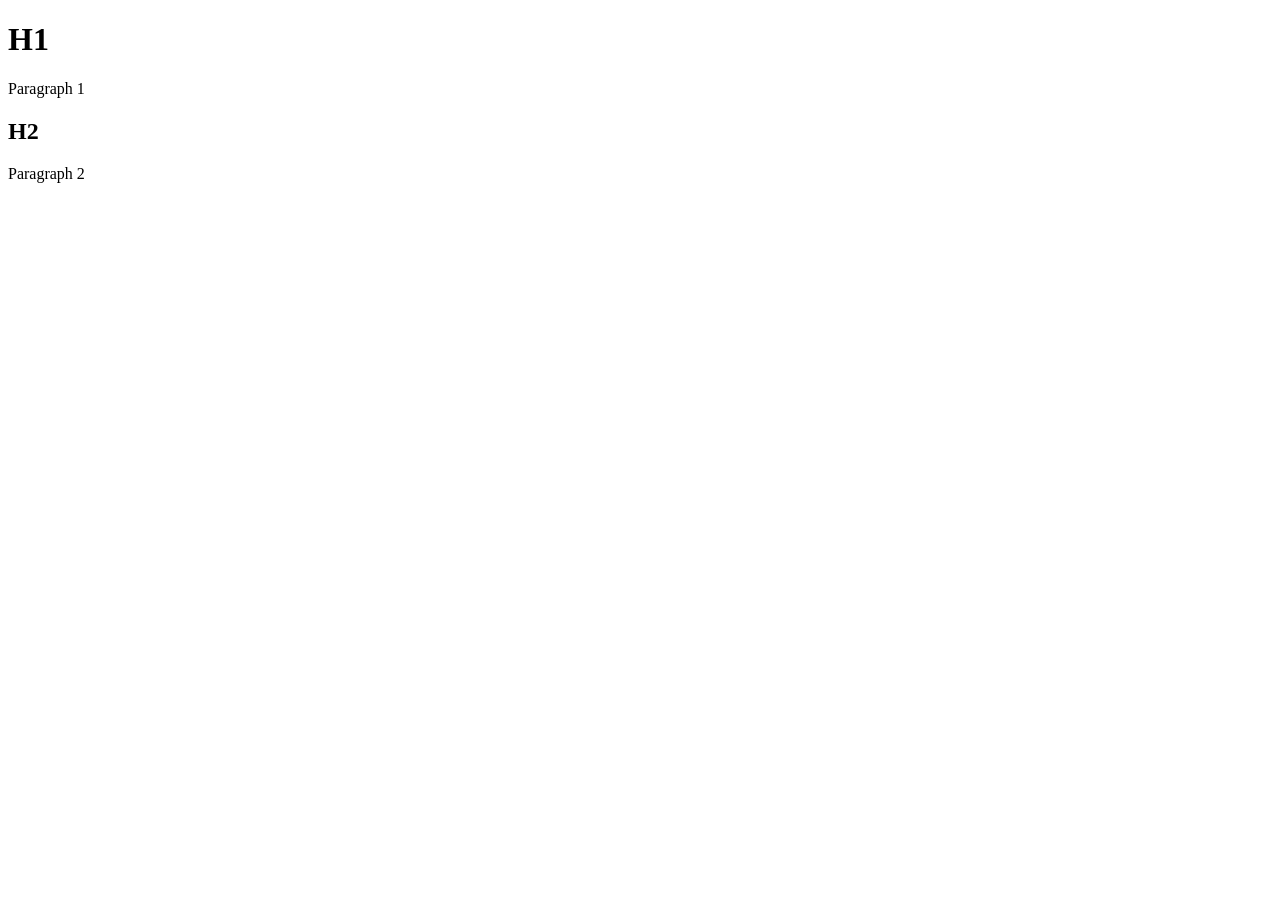
==== index.html @ 374e15d1 "b" ====
<!DOCTYPE html>
<html>
<head>
	<link rel="stylesheet" href="style.css">
	<meta charset="utf-8">
	<meta name="viewport" content="width=device-width, initial-scale=1">
	<title>WEBT-AS-1</title>
</head>
<body>
	<h1>H1</h1>
	<p>Paragraph 1</p>
	<h2>H2</h2>
	<p>Paragraph 2</p>
</body>
</html>
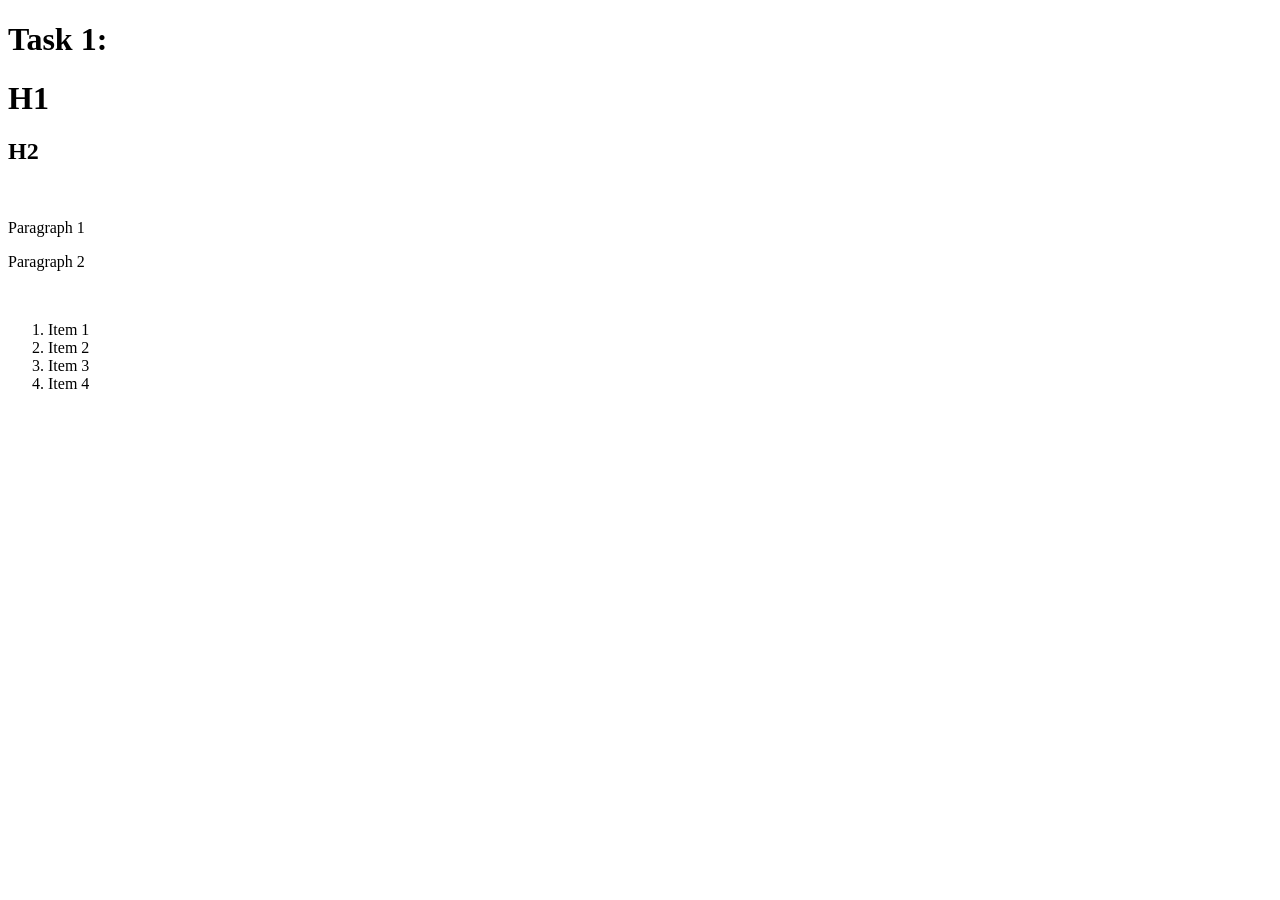
==== commit cabdc86d: "c" ====
--- a/index.html
+++ b/index.html
@@ -7,9 +7,26 @@
 	<title>WEBT-AS-1</title>
 </head>
 <body>
+	<h1>Task 1:</h1>
+
 	<h1>H1</h1>
+	<h2>H2</h2>
+
+	<br>
+
 	<p>Paragraph 1</p>
-	<h2>H2</h2>
 	<p>Paragraph 2</p>
+
+	<br>
+
+	<ol>
+		<li>Item 1</li>
+		<li>Item 2</li>
+		<li>Item 3</li>
+		<li>Item 4</li>
+	<ol>
+
+	
+
 </body>
 </html>
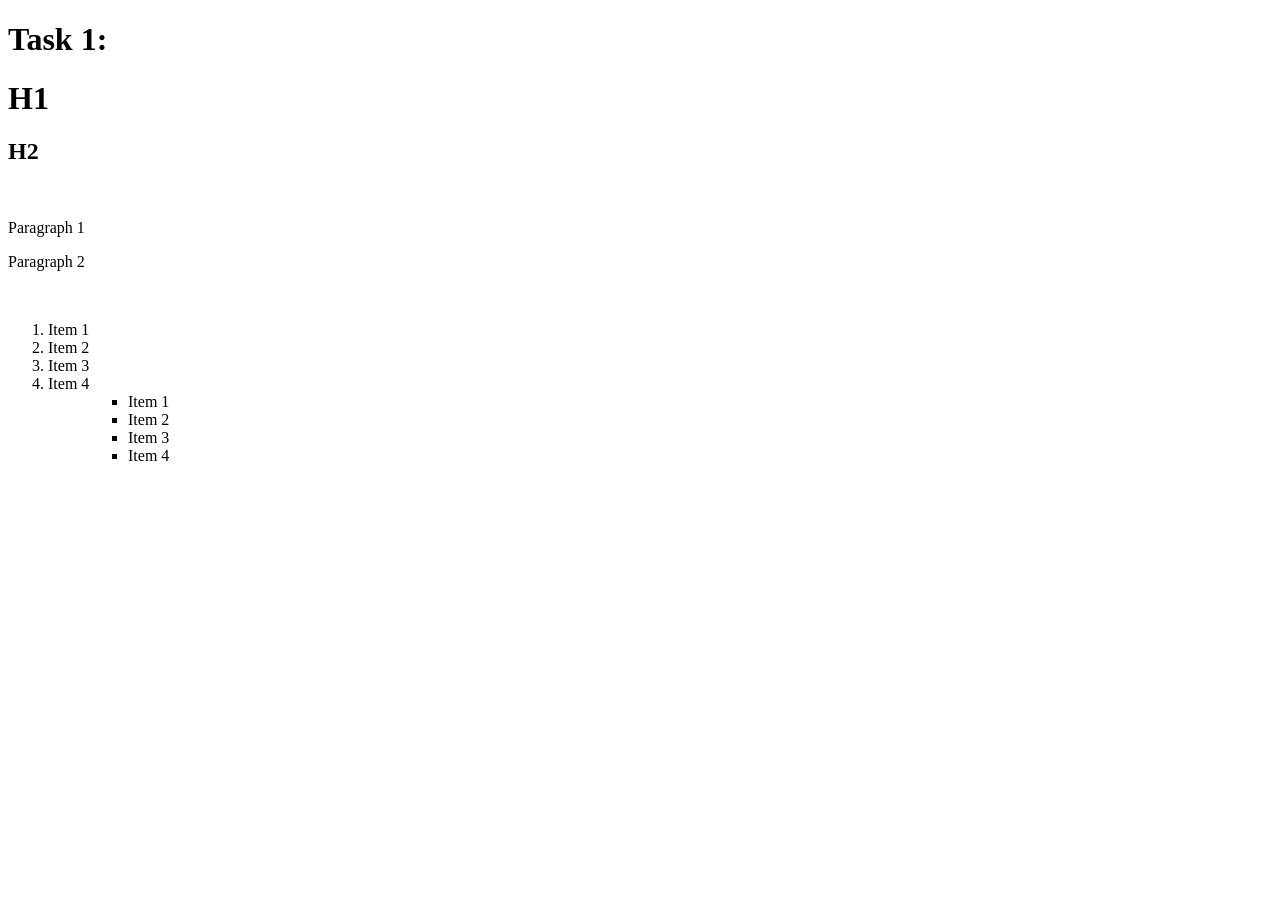
==== commit 71120c39: "d" ====
--- a/index.html
+++ b/index.html
@@ -26,7 +26,12 @@
 		<li>Item 4</li>
 	<ol>
 
-	
+	<ul>
+		<li>Item 1</li>
+		<li>Item 2</li>
+		<li>Item 3</li>
+		<li>Item 4</li>
+	<ul>
 
 </body>
 </html>
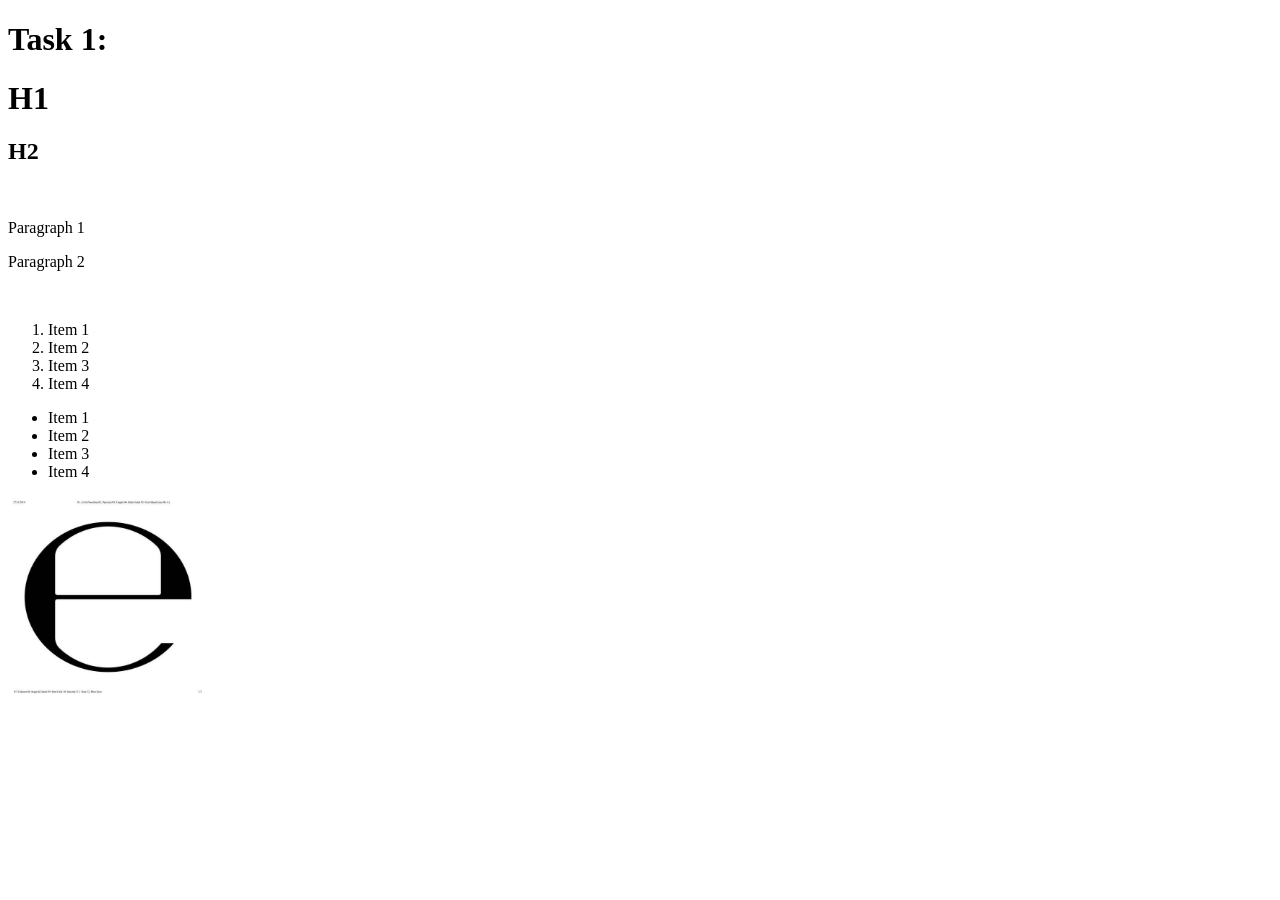
==== commit 6e90f65b: "e" ====
--- a/index.html
+++ b/index.html
@@ -24,14 +24,16 @@
 		<li>Item 2</li>
 		<li>Item 3</li>
 		<li>Item 4</li>
-	<ol>
+	</ol>
 
 	<ul>
-		<li>Item 1</li>
+	<li>Item 1</li>
 		<li>Item 2</li>
 		<li>Item 3</li>
 		<li>Item 4</li>
-	<ul>
+	</ul>
+
+	<img src="image.jpg" class="my-image" alt="mm"> 
 
 </body>
 </html>
--- a/style.css
+++ b/style.css
@@ -0,0 +1,5 @@
+.my-image{
+	width: 200px;
+	height: auto;
+}
+
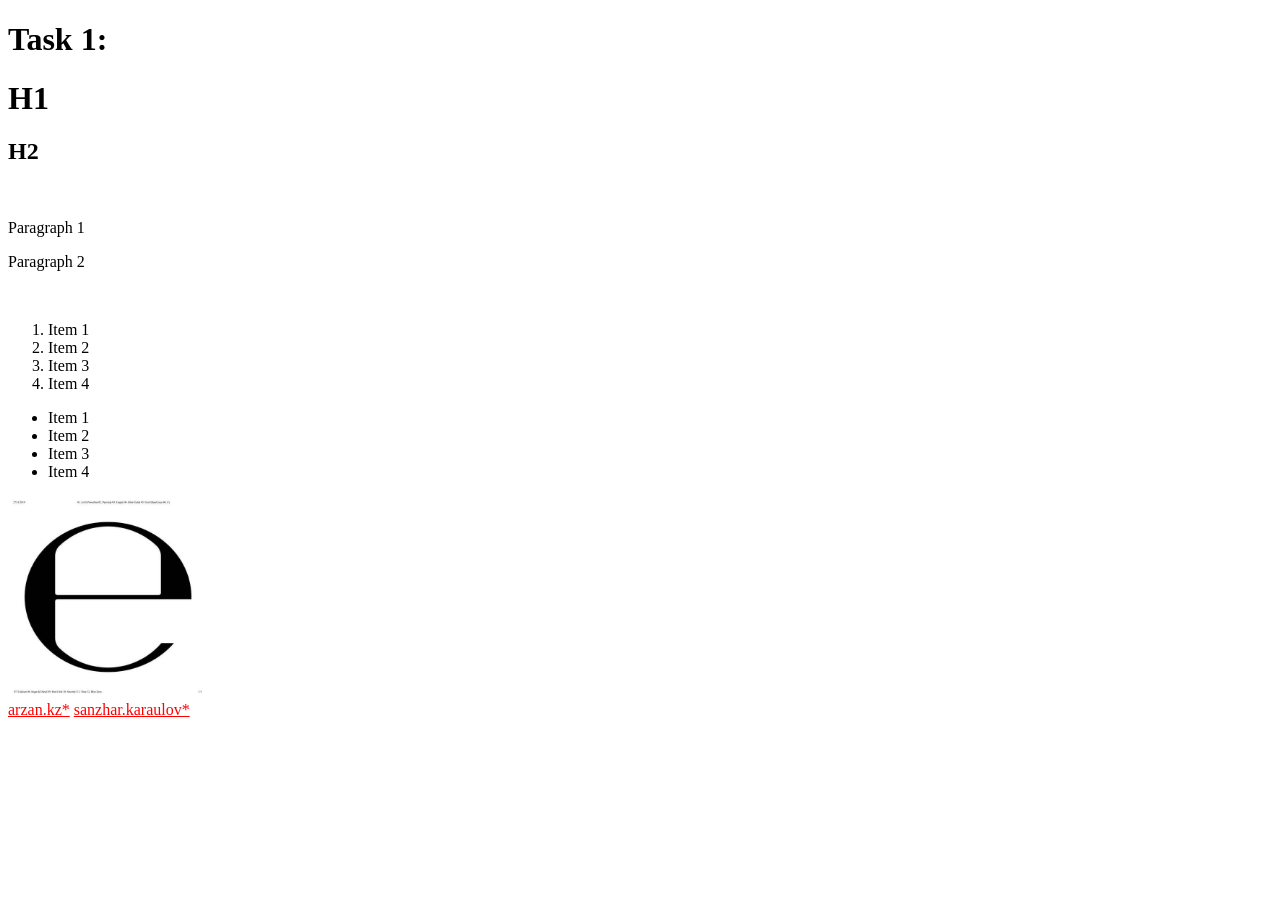
==== commit 08a0e068: "f" ====
--- a/index.html
+++ b/index.html
@@ -35,5 +35,10 @@
 
 	<img src="image.jpg" class="my-image" alt="mm"> 
 
+	<br>
+	
+	<a href="https://arzan.kz">arzan.kz*</a>
+	<a href="https://www.linkedin.com/in/sanzhar-karaulov-35b575321?utm_source=share_via&utm_content=profile&utm_medium=member_ios">sanzhar.karaulov*</a>
+
 </body>
 </html>
--- a/style.css
+++ b/style.css
@@ -3,3 +3,6 @@
 	height: auto;
 }
 
+a{
+	color: red;
+}
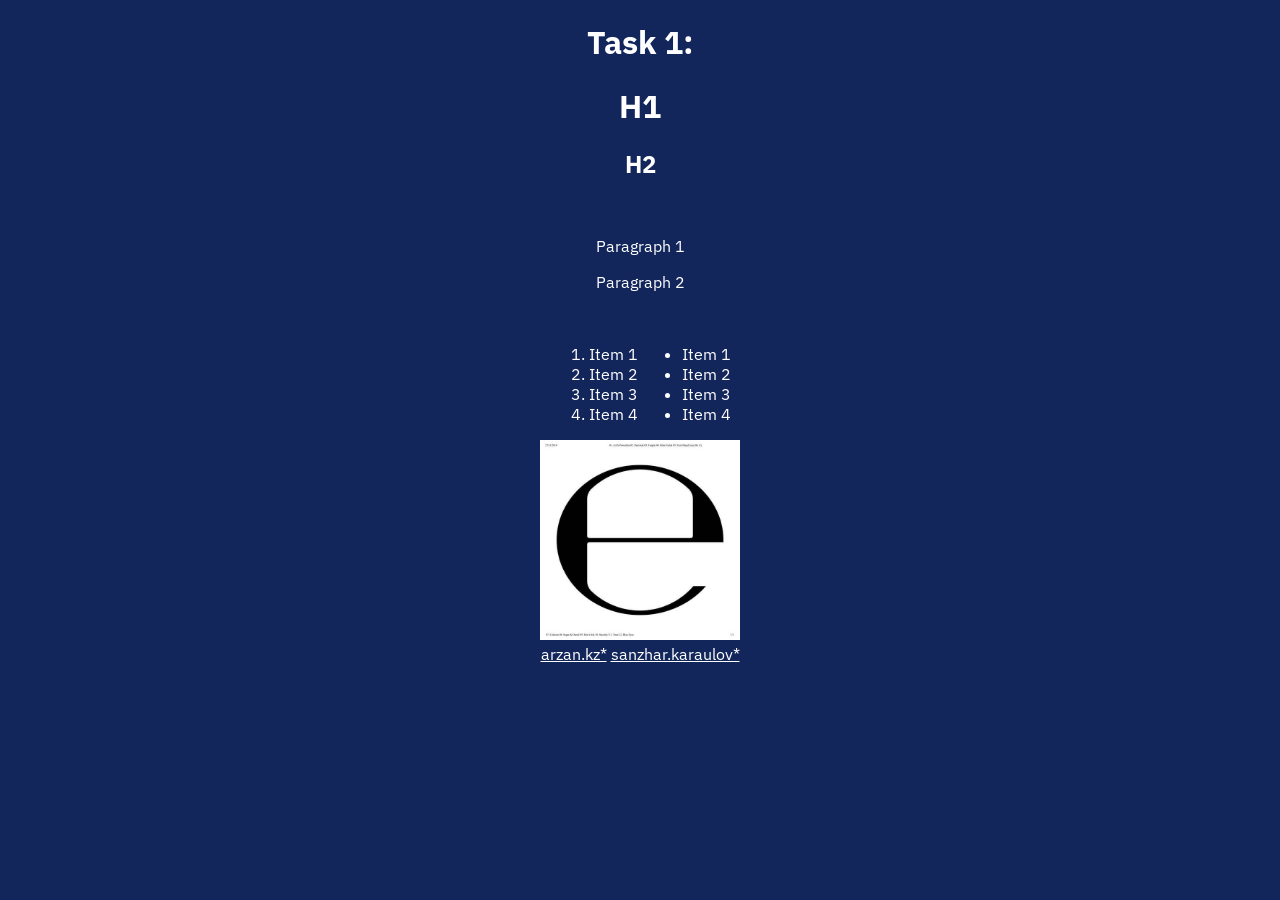
==== commit 871602c1: "task 1 completed;" ====
--- a/index.html
+++ b/index.html
@@ -32,12 +32,13 @@
 		<li>Item 3</li>
 		<li>Item 4</li>
 	</ul>
+	<br>
 
 	<img src="image.jpg" class="my-image" alt="mm"> 
 
 	<br>
-	
-	<a href="https://arzan.kz">arzan.kz*</a>
+
+	<a href="https://arzan.kz" id="arzan">arzan.kz*</a>
 	<a href="https://www.linkedin.com/in/sanzhar-karaulov-35b575321?utm_source=share_via&utm_content=profile&utm_medium=member_ios">sanzhar.karaulov*</a>
 
 </body>
--- a/style.css
+++ b/style.css
@@ -1,8 +1,31 @@
+@import url('https://fonts.googleapis.com/css2?family=IBM+Plex+Sans&display=swap');
+
 .my-image{
 	width: 200px;
 	height: auto;
 }
 
 a{
+	color: white;
+}
+
+a:hover{
 	color: red;
-}+}
+
+body {
+  background: #13265C;
+  color: white;
+  font-family: 'IBM Plex Sans', sans-serif;
+  text-align: center;
+}
+
+ol,
+ul {
+  display: inline-block;
+  text-align: left;
+}
+
+#arzan:hover{
+	color: yellow;
+}
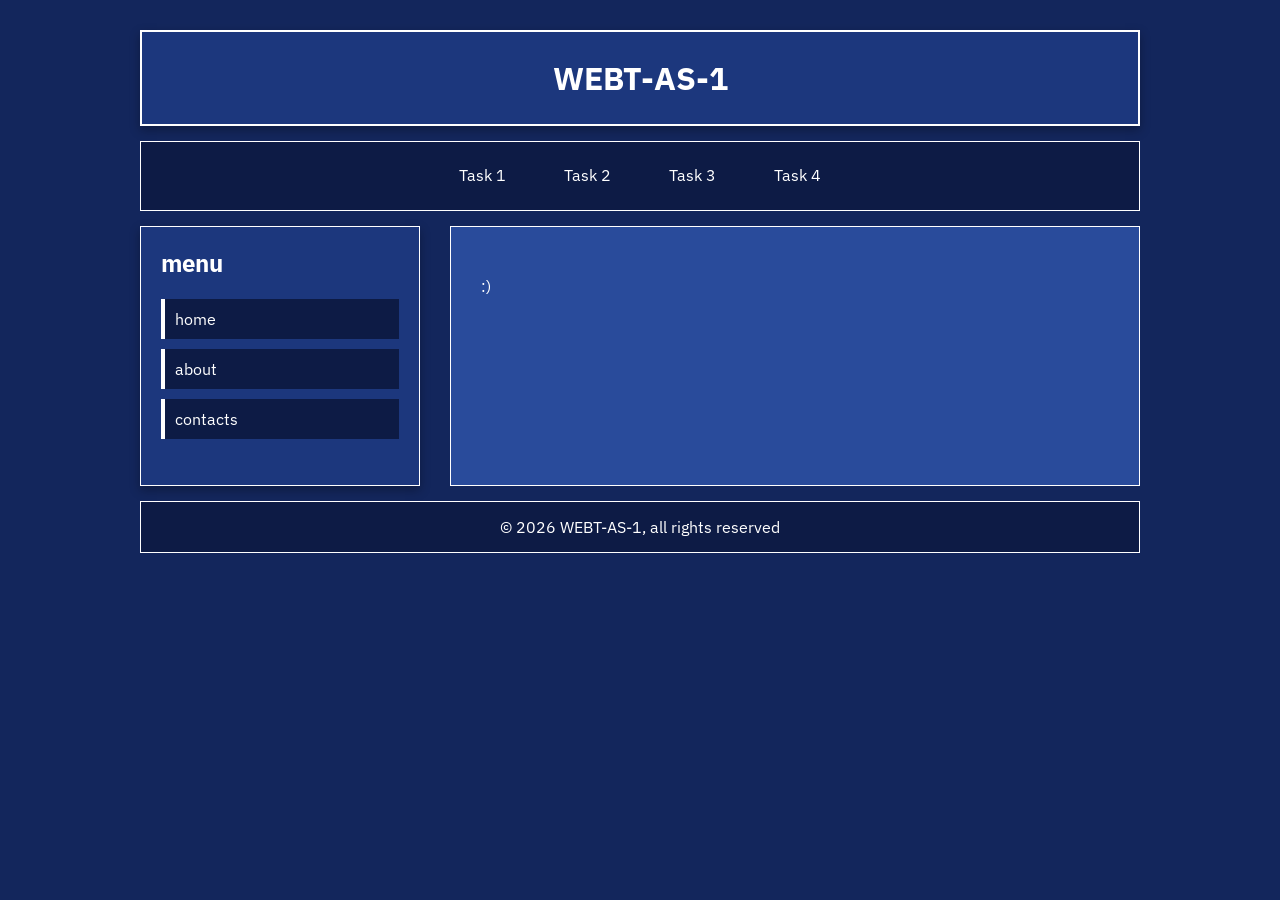
==== commit 9bb93be0: "task-3" ====
--- a/index.html
+++ b/index.html
@@ -1,45 +1,43 @@
 <!DOCTYPE html>
-<html>
+<html lang="en">
 <head>
-	<link rel="stylesheet" href="style.css">
 	<meta charset="utf-8">
 	<meta name="viewport" content="width=device-width, initial-scale=1">
-	<title>WEBT-AS-1</title>
+	<title>WEBT-AS-1 Task 2</title>
+	<link rel="stylesheet" href="style.css">
 </head>
 <body>
-	<h1>Task 1:</h1>
+	<div class="page">
+		<div class="header">
+			<h1>WEBT-AS-1</h1>
 
-	<h1>H1</h1>
-	<h2>H2</h2>
+		</div>
 
-	<br>
+		<div class="navigation">
+			<a href="task1.html">Task 1</a>
+			<a href="index.html">Task 2</a>
+			<a href="task3.html">Task 3</a>
+			<a href="task4.html">Task 4</a>
+		</div>
 
-	<p>Paragraph 1</p>
-	<p>Paragraph 2</p>
+		<div class="middle">
+			<div class="sidebar">
+				<h2>menu</h2>
+				<div class="menu-item">home</div>
+				<div class="menu-item">about</div>
+				<div class="menu-item">contacts</div>
+			</div>
 
-	<br>
+			<div class="aside">
+				<p>:)</p>
+			</div>
 
-	<ol>
-		<li>Item 1</li>
-		<li>Item 2</li>
-		<li>Item 3</li>
-		<li>Item 4</li>
-	</ol>
+			<div class="clear"></div>
+		</div>
 
-	<ul>
-	<li>Item 1</li>
-		<li>Item 2</li>
-		<li>Item 3</li>
-		<li>Item 4</li>
-	</ul>
-	<br>
-
-	<img src="image.jpg" class="my-image" alt="mm"> 
-
-	<br>
-
-	<a href="https://arzan.kz" id="arzan">arzan.kz*</a>
-	<a href="https://www.linkedin.com/in/sanzhar-karaulov-35b575321?utm_source=share_via&utm_content=profile&utm_medium=member_ios">sanzhar.karaulov*</a>
-
+		<div class="footer">
+			<p>&copy; 2026 WEBT-AS-1, all rights reserved</p>
+		</div>
+	</div>
 </body>
-</html>+</html>
--- a/style.css
+++ b/style.css
@@ -1,31 +1,112 @@
 @import url('https://fonts.googleapis.com/css2?family=IBM+Plex+Sans&display=swap');
 
-.my-image{
-	width: 200px;
-	height: auto;
+* {
+	box-sizing: border-box;
 }
 
-a{
+body {
+	margin: 0;
+	padding: 30px;
+	background: #13265C;
 	color: white;
+	font-family: 'IBM Plex Sans', sans-serif;
+	text-align: center;
 }
 
-a:hover{
+.page {
+	max-width: 1000px;
+	margin: 0 auto;
+}
+
+.header {
+	padding: 20px;
+	background: #1c377d;
+	border: 2px solid white;
+	box-shadow: 0 4px 10px rgba(0, 0, 0, 0.3);
+}
+
+.header h1,
+.header p {
+	margin: 5px;
+}
+
+.navigation {
+	margin: 15px 0;
+	padding: 15px;
+	background: #0d1b45;
+	border: 1px solid white;
+}
+
+.navigation a {
+	display: inline-block;
+	margin: 0 15px;
+	padding: 8px 12px;
+	color: white;
+	text-decoration: none;
+	border-bottom: 2px solid transparent;
+}
+
+.navigation a:hover {
+	color: red;
+
+}
+
+.middle {
+	margin-bottom: 15px;
+}
+
+.sidebar {
+	float: left;
+	width: 28%;
+	min-height: 260px;
+	padding: 20px;
+	background: #1c377d;
+	border: 1px solid white;
+	box-shadow: 0 4px 10px rgba(0, 0, 0, 0.3);
+	text-align: left;
+}
+
+.sidebar h2,
+.aside h2 {
+	margin-top: 0;
+}
+
+.menu-item {
+	margin: 10px 0;
+	padding: 10px;
+	background: #0d1b45;
+	border-left: 4px solid white;
+}
+
+.menu-item:hover {
 	color: red;
 }
 
-body {
-  background: #13265C;
-  color: white;
-  font-family: 'IBM Plex Sans', sans-serif;
-  text-align: center;
+.aside {
+	float: right;
+	width: 69%;
+	min-height: 260px;
+	padding: 30px;
+	background: #294b9b;
+	border: 1px solid white;
+	text-align: left;
 }
 
-ol,
-ul {
-  display: inline-block;
-  text-align: left;
+.aside p {
+	line-height: 1.7;
 }
 
-#arzan:hover{
-	color: yellow;
+.clear {
+	clear: both;
 }
+
+.footer {
+	padding: 15px;
+	background: #0d1b45;
+	border: 1px solid white;
+}
+
+.footer p {
+	margin: 0;
+}
+
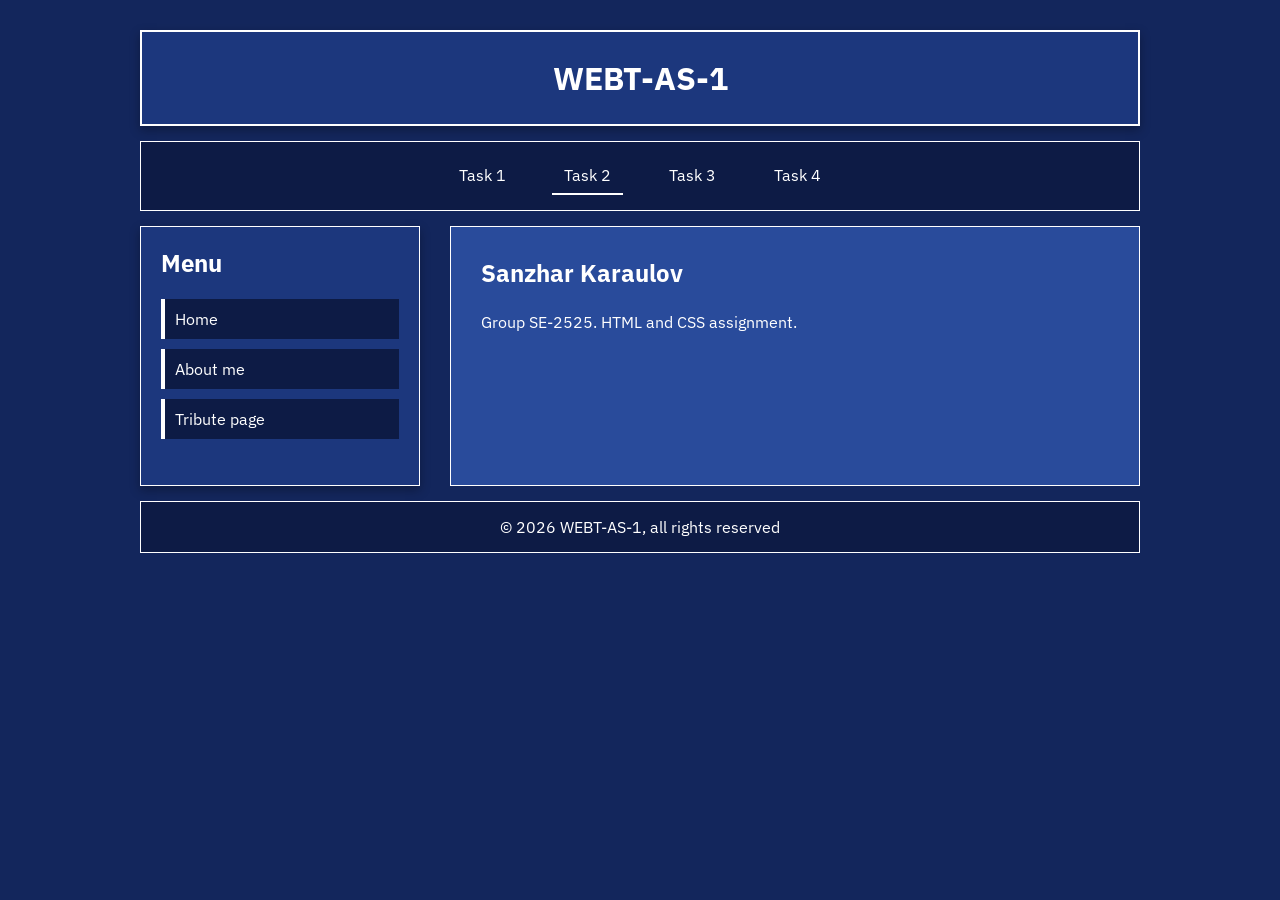
==== commit 362678f2: "Minor fixes of pages, and task 3 implemention" ====
--- a/index.html
+++ b/index.html
@@ -13,23 +13,24 @@
 
 		</div>
 
-		<div class="navigation">
-			<a href="task1.html">Task 1</a>
-			<a href="index.html">Task 2</a>
-			<a href="task3.html">Task 3</a>
-			<a href="task4.html">Task 4</a>
-		</div>
+<div class="navigation" role="navigation" aria-label="Assignment tasks">
+<a href="task1/index.html">Task 1</a>
+<a href="index.html" aria-current="page">Task 2</a>
+<a href="exercise1/index.html">Task 3</a>
+<a href="task4.html">Task 4</a>
+</div>
 
 		<div class="middle">
 			<div class="sidebar">
-				<h2>menu</h2>
-				<div class="menu-item">home</div>
-				<div class="menu-item">about</div>
-				<div class="menu-item">contacts</div>
+				<h2>Menu</h2>
+				<div class="menu-item"><a href="index.html">Home</a></div>
+				<div class="menu-item"><a href="task1/index.html">About me</a></div>
+				<div class="menu-item"><a href="exercise1/index.html">Tribute page</a></div>
 			</div>
 
 			<div class="aside">
-				<p>:)</p>
+				<h2>Sanzhar Karaulov</h2>
+				<p>Group SE-2525. HTML and CSS assignment.</p>
 			</div>
 
 			<div class="clear"></div>
--- a/style.css
+++ b/style.css
@@ -110,3 +110,15 @@
 	margin: 0;
 }
 
+
+.navigation a[aria-current="page"] { border-bottom-color: white; }
+.navigation a:hover, .navigation a:focus-visible { color: #ffe28a; }
+.menu-item a { color: white; text-decoration: none; display: block; }
+.menu-item a:hover, .menu-item a:focus-visible { color: #ffe28a; }
+a:focus-visible { outline: 2px solid currentColor; outline-offset: 4px; }
+@media (max-width: 600px) {
+  body { padding: 16px; }
+  .navigation { padding: 8px; }
+  .navigation a { margin: 4px; padding: 8px; }
+  .sidebar, .aside { float: none; width: 100%; min-height: 0; margin-bottom: 15px; padding: 20px; }
+}
